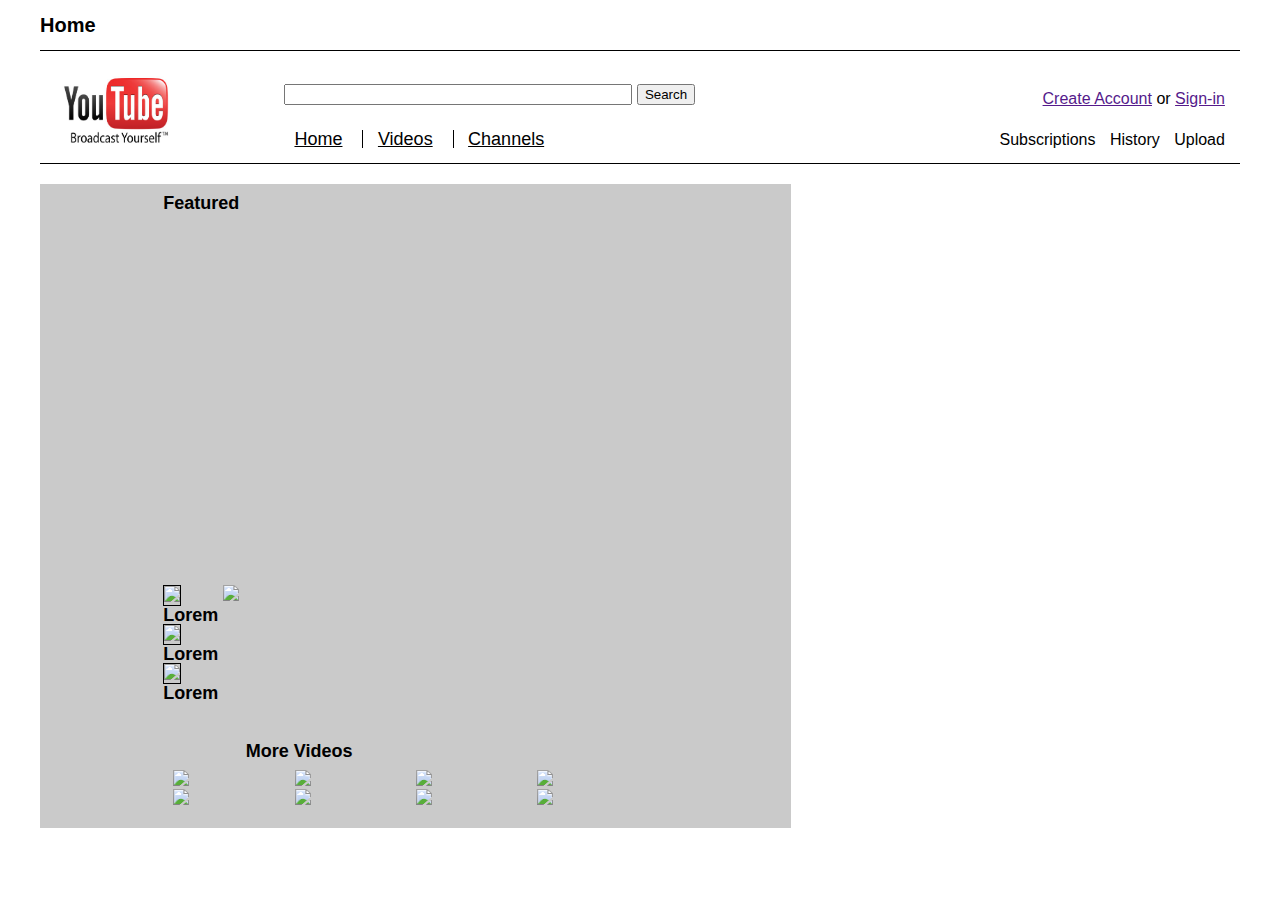
==== youtube-index-in-class.html @ ee05bf46 "Init Commit" ====
<!DOCTYPE html>
<html>
<head>
	<title></title>
	<!-- link up reset css file -->
	<link rel="stylesheet" type="text/css" href="css/reset.css">
	<!-- link up custom css file -->
	<link rel="stylesheet" type="text/css" href="css/style-in-class.css">


</head>
<body>
<div id="youtube-wrapper">
	
	<!-- make the header section -->
	<div id="header">
		<h1>Home</h1>
	</div>

	<!-- make the nav section -->
	<div id="nav">
		<div id="logo">
			<img src="images/youtube-logo.jpg">
		</div>

		<!-- search bar and nav container -->
		<div id="search-nav">
			<!-- make a search bar and button -->
			<div id="search-container">
				<input class="search-text" type="text">
				<input class="search-button" type="button" value="Search">
			</div>
			<!-- make the nav bar below -->
			<div id="nav-bar">
				<ul>
					<li>Home</li>
					<li>Videos</li>
					<li>Channels</li>
				</ul>
			</div>
		</div>

		<!-- account container -->
		<div id="account-container">
			<div id="account-text">
				<a href="">Create Account</a> or <a href="">Sign-in</a>
			</div>
			<div id="account-links">
				<ul>
					<li>Subscriptions</li>
					<li>History</li>
					<li>Upload</li>
				</ul>
			</div>
		</div>
	</div>
	<!-- end of nav div -->

	<div id="content">
		<!-- make a wrapper for the big videos and small videos -->
		<div id="featured-wrapper">	
			<!-- the big featured video on the left -->
			<h2>Featured<h2>
			<div id="featured">
				<iframe width="640" height="360" src="https://www.youtube.com/embed/9bZkp7q19f0" frameborder="0" allowfullscreen></iframe>
			</div>

			<!-- the smaller videos on the right -->
			<div id="secondary-videos">
				<!-- make a wrapper for our video and text -->
				<div class="small-video-wrapper">
					<!-- make a div for our video -->
					<div class="small-video">
						<img src="http://placehold.it/50x50">
					</div>
					<!-- make a div for our text -->
					<div class="small-video-text">
						Lorem
					</div>
					<div class="small-video">
						<img src="http://placehold.it/50x50">
					</div>
					<div class="small-video-text">
						Lorem
					</div>
					<div class="small-video">
						<img src="http://placehold.it/50x50">
					</div>
					<div class="small-video-text">
						Lorem
					</div>
			</div>
		</div>		
		<!-- end featured wrapper -->


		<!-- make a div for our ad on the right of featured -->
		<div id="right-rail-ad">
			<img src="http://placehold.it/271x271">
		</div>

		<!-- container for more videos section -->
		<div id="more-videos">
			<h2>More Videos</h2>
			<div id="more-videos-wrapper">

				<!-- 8 "more videos" -->
				<div class="more-video-item">
					<img src="http://placehold.it/100x100">
				</div>
				<div class="more-video-item">
					<img src="http://placehold.it/100x100">
				</div>
				<div class="more-video-item">
					<img src="http://placehold.it/100x100">
				</div>
				<div class="more-video-item">
					<img src="http://placehold.it/100x100">
				</div>
				<div class="more-video-item">
					<img src="http://placehold.it/100x100">
				</div>
				<div class="more-video-item">
					<img src="http://placehold.it/100x100">
				</div>
				<div class="more-video-item">
					<img src="http://placehold.it/100x100">
				</div>
				<div class="more-video-item">
					<img src="http://placehold.it/100x100">
				</div>
			</div>
		</div>
	</div>


</div>

</body>
---- css/style-in-class.css ----
body {
	font-family: sans-serif;
}

img{
	max-width: 100%;
}

#youtube-wrapper{
	/* set a gutter on both sides of the wrapper */
	margin: auto 40px;
}

#header{
	/* set the height */
	height: 50px;
	/* set the line height so that our text is vertically centered */
	line-height: 50px;
	/* set a border for the bottom line */
	border-bottom: 1px solid black;
}

#header h1{
	font-size: 20px;
	font-weight: bold;
}

#nav{
	border-bottom: 1px solid black;
	padding-bottom: 15px;
}

#logo, #search-nav, #account-container{
	display: inline-block;
}

#logo{
	width: 20%;
	margin-top: 25px;
}

#logo img{
	max-width: 150px;
}

#search-nav{
	width: 50%;
}

/* #search-nav .search-text{
	width: 70%;
}

#search-nav .search-button{
	width: 18%;
} */

#search-container{
	margin-bottom: 25px;
}

#search-nav input[type=text]{
	width: 340px;
}

#nav-bar ul li{
	/* put all lis on the same line */
	display: inline-block;
	/* put a line on the right side */
	border-right: 1px solid black;
	/* get some space between li and border on both sides */
	padding-right: 20px;
	padding-left: 10px;
	font-size: 18px;
	/* add a line underneath each li */
	text-decoration: underline;
}

/* target the last child only */
#nav-bar ul li:last-child{
	border: none;
}

#account-container{
	width: 28%;
	text-align: right;
}

#account-text{
	margin-bottom: 25px;
}

#account-links ul li{
	display: inline-block;
	padding-right: 10px;
}

#account-links ul li:last-child{
 	padding: 0px;
}

#content{
	margin-top: 20px;
}

#featured-wrapper{
	background-color: #cacaca;
	padding: 0px 15px;
}

#featured-wrapper h2{
	font-weight: bold;
	font-family: sans-serif;
	font-size: 18px;
	/* margin on top / bottom leave left/ right alone */
	margin: 10px auto;
	width: 70%;
}

#featured-wrapper, #featured, #secondary-videos{
	/* apply inline block to all */
	display: inline-block;
}

.small-video{
	border: 1px solid black;
}

.small-video{
	display: inline-block;
}

#right-rail-ad{
	display: inline-block;
	width: 28%;
	vertical-align: top;
}

#more-videos{
	background-color: #cacaca;
	padding: 10px;
	margin-top: 20px;
}

.more-video-item{
	display: inline-block;
	width: 24%;
}
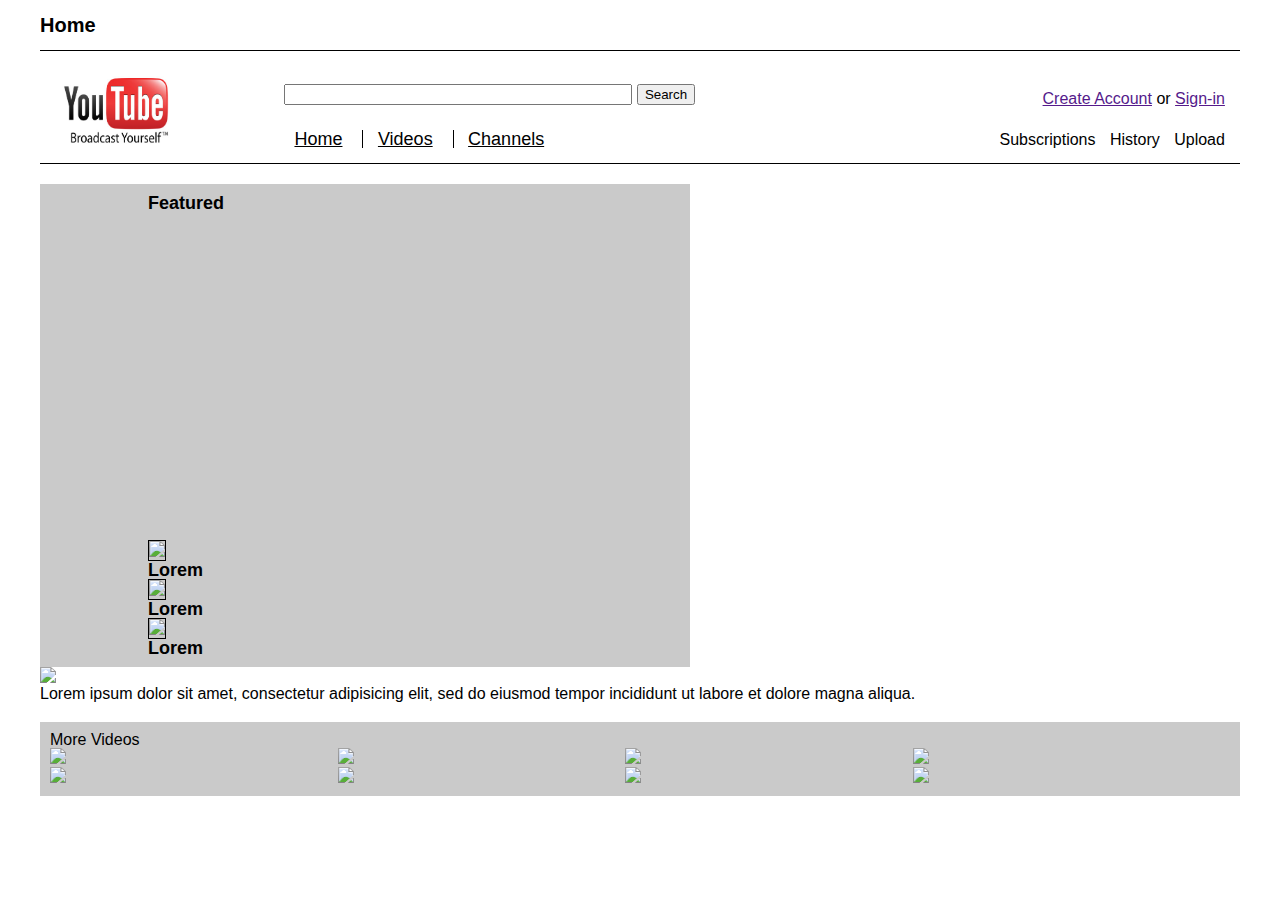
==== commit a09568bd: "Updated commit" ====
--- a/youtube-index-in-class.html
+++ b/youtube-index-in-class.html
@@ -19,6 +19,7 @@
 
 	<!-- make the nav section -->
 	<div id="nav">
+
 		<div id="logo">
 			<img src="images/youtube-logo.jpg">
 		</div>
@@ -62,7 +63,7 @@
 			<!-- the big featured video on the left -->
 			<h2>Featured<h2>
 			<div id="featured">
-				<iframe width="640" height="360" src="https://www.youtube.com/embed/9bZkp7q19f0" frameborder="0" allowfullscreen></iframe>
+				<iframe width="560" height="315" src="https://www.youtube.com/embed/9bZkp7q19f0" frameborder="0" allowfullscreen></iframe>
 			</div>
 
 			<!-- the smaller videos on the right -->
@@ -77,26 +78,41 @@
 					<div class="small-video-text">
 						Lorem
 					</div>
+				</div>	
+				<div class="small-video-wrapper">
+					<!-- make a div for our video -->
 					<div class="small-video">
 						<img src="http://placehold.it/50x50">
 					</div>
+					<!-- make a div for our text -->
 					<div class="small-video-text">
 						Lorem
 					</div>
+				</div>
+				<div class="small-video-wrapper">
+					<!-- make a div for our video -->
 					<div class="small-video">
 						<img src="http://placehold.it/50x50">
 					</div>
+					<!-- make a div for our text -->
 					<div class="small-video-text">
 						Lorem
 					</div>
+				</div>			
 			</div>
 		</div>		
 		<!-- end featured wrapper -->
 
 
 		<!-- make a div for our ad on the right of featured -->
-		<div id="right-rail-ad">
-			<img src="http://placehold.it/271x271">
+		<div id="rail-wrapper">
+			<div id="right-rail-ad">
+				<img src="http://placehold.it/271x271">
+			</div>
+			<div id="rail-text">
+				Lorem ipsum dolor sit amet, consectetur adipisicing elit, sed do eiusmod
+				tempor incididunt ut labore et dolore magna aliqua. 
+			</div>
 		</div>
 
 		<!-- container for more videos section -->
@@ -130,8 +146,9 @@
 					<img src="http://placehold.it/100x100">
 				</div>
 			</div>
-		</div>
+		</div>	
 	</div>
+</div>
 
 
 </div>
